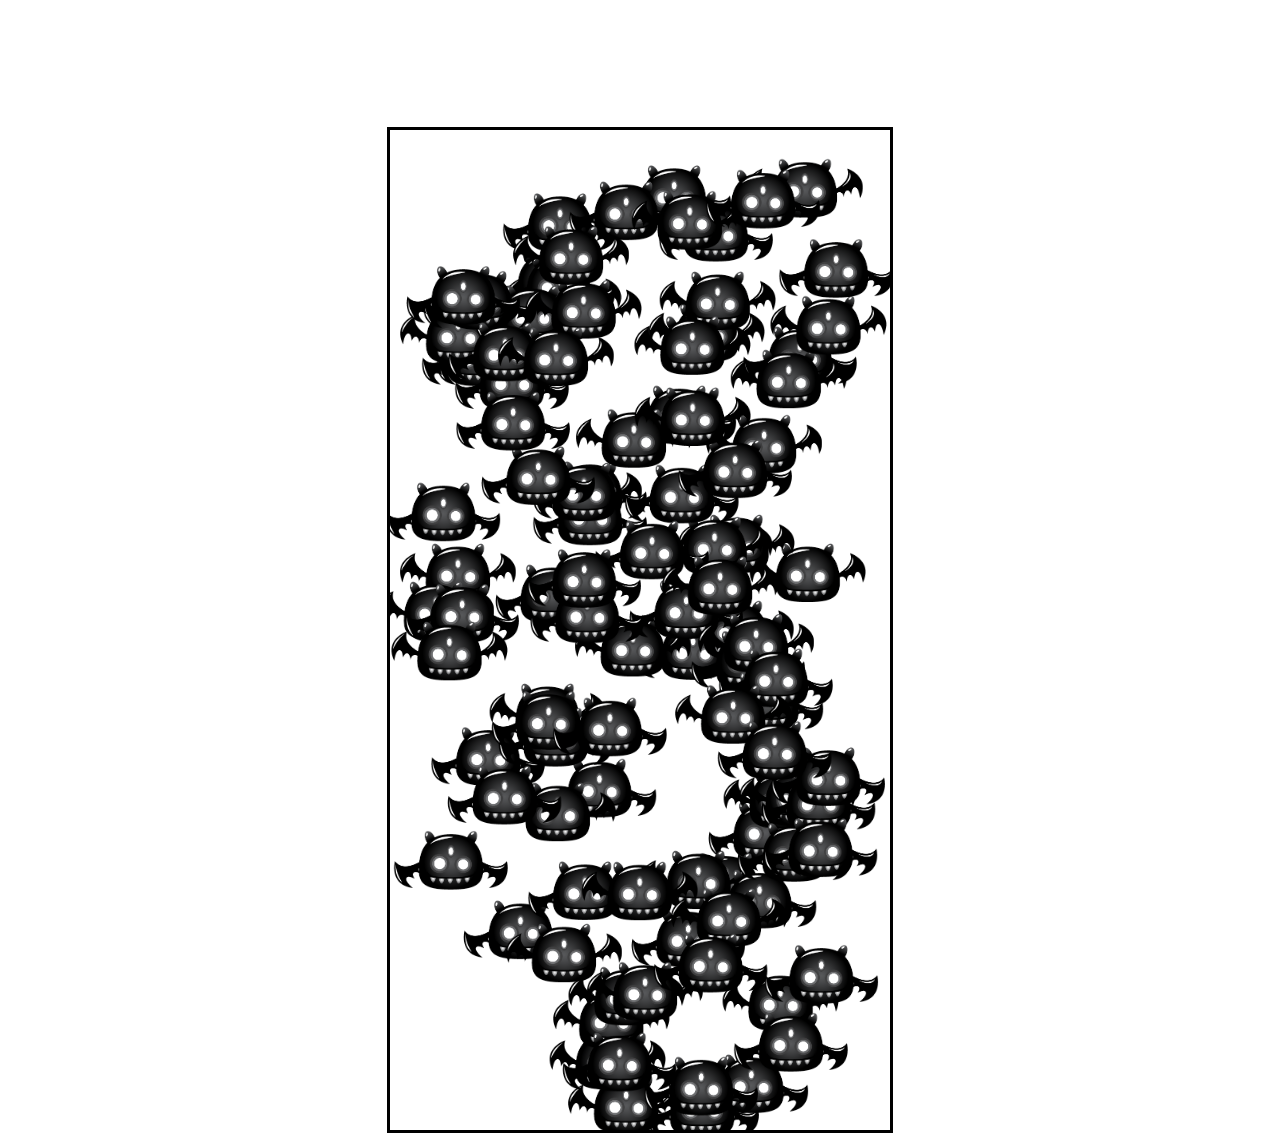
==== enemy-movement/index.html @ baf1af37 "enemy1 movement done" ====
<!DOCTYPE html>
<html lang="en">
<head>
   <meta charset="UTF-8">
   <meta http-equiv="X-UA-Compatible" content="IE=edge">
   <meta name="viewport" content="width=device-width, initial-scale=1.0">
   <title>Document</title>
   <link rel = 'stylesheet' href ='./style.css'>
</head>
<body>
   <canvas id="canvas1"></canvas>
   <script src="./logic.js"></script>
</body>
</html>
---- enemy-movement/style.css ----
#canvas1 {
   border: 3px solid black;
   position: absolute;
   top: 70%;
   left: 50%;
   transform: translate(-50%, -50%);
   height: 1000px;
   width: 500px;
}
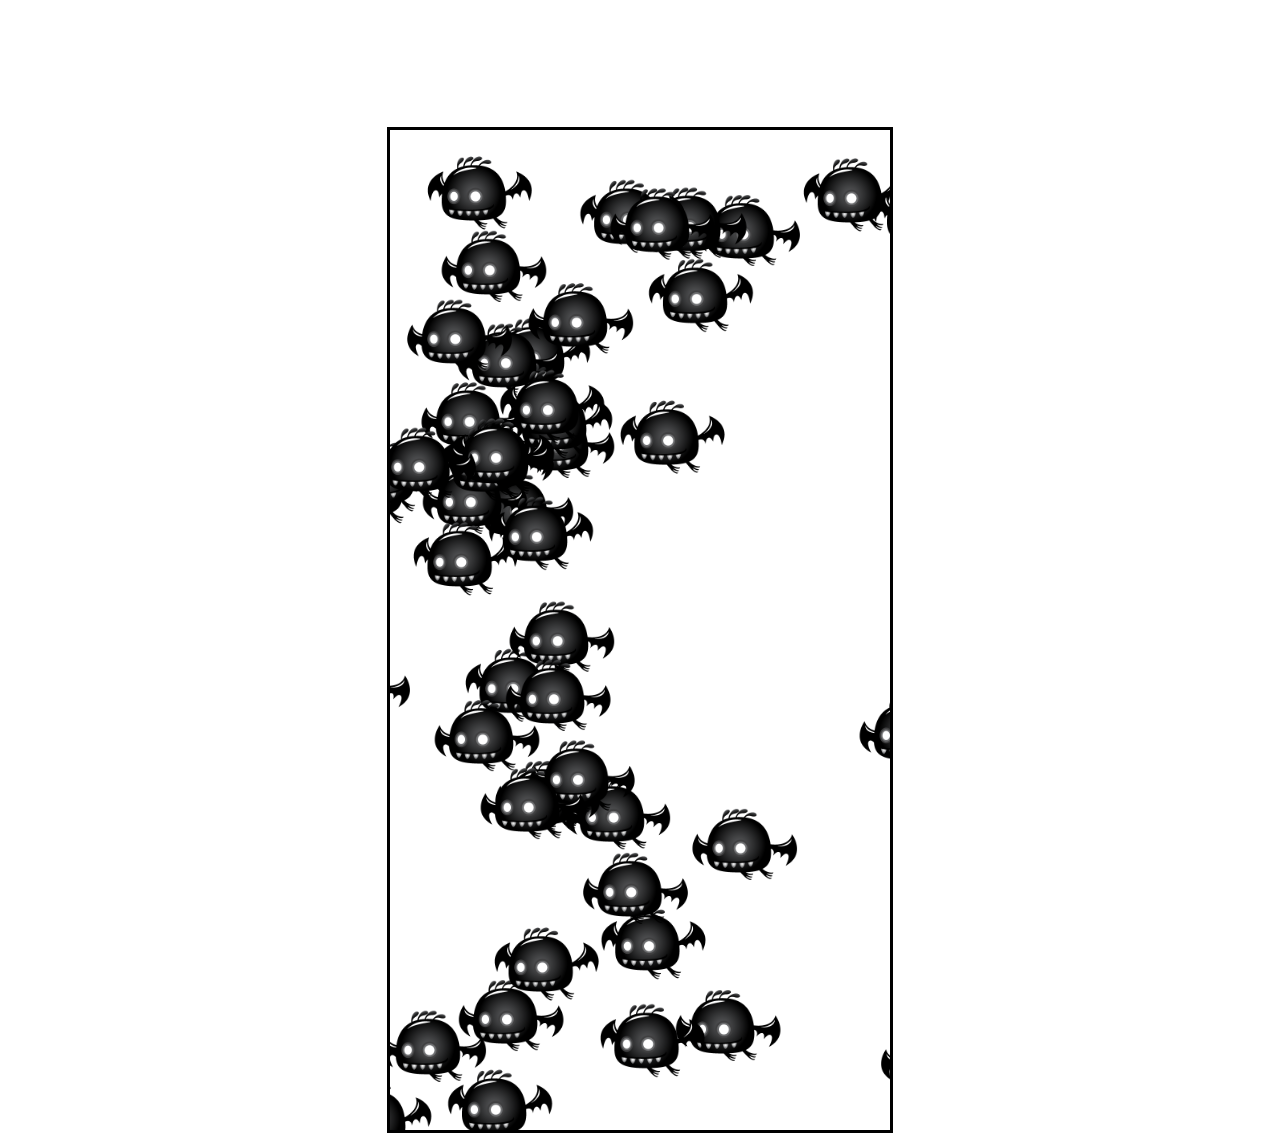
==== commit b0fb863d: "enemy2 movement done" ====
--- a/enemy-movement/index.html
+++ b/enemy-movement/index.html
@@ -9,6 +9,6 @@
 </head>
 <body>
    <canvas id="canvas1"></canvas>
-   <script src="./logic.js"></script>
+   <script src="./logic_enemy2.js"></script>
 </body>
 </html>